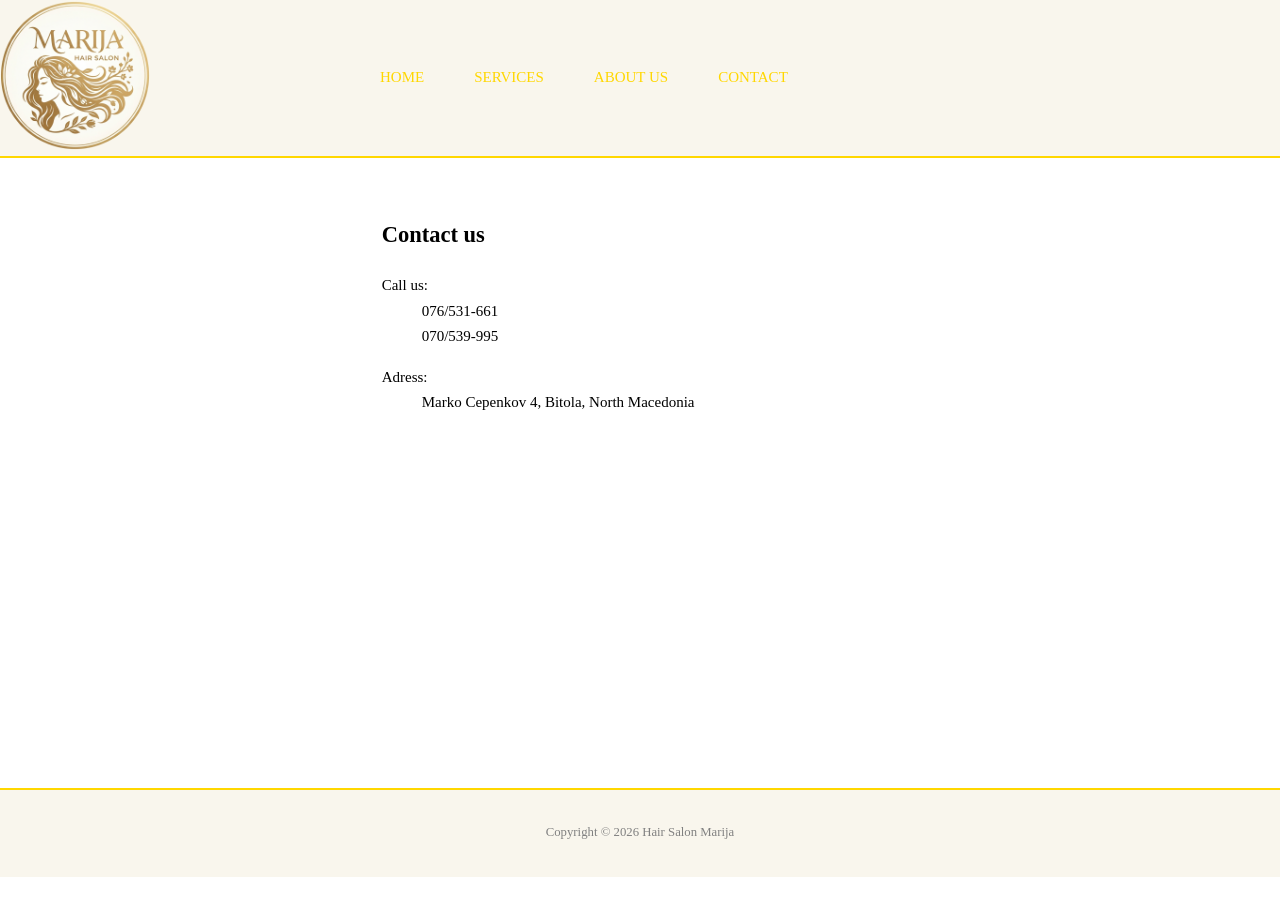
==== contact.html @ 4452a80b "page" ====
<!DOCTYPE html>
<html lang="en">
<head>
    <meta charset="UTF-8">
    <meta name="viewport" content="width=device-width, initial-scale=1.0">
    <title>HairSalonMarija</title>
    <link rel="stylesheet" href="screen.css">
    <script type="text/javascript" src="jquery.js"></script>
    <script type="text/javascript" src="cycle2.js"></script>
    <script type="text/javascript" src="declarativeToggle.js"></script>
</head>
<body>

    <div class="header-area group">
        <header class="site-header">

        <div class="main-area">
            <a href="index.html"><img src="images/logo.PNG" alt="logo"></a>
        </div>

        <aside class="sidebar">
            <span data-toggle-target=".site-nav" class="toggle-btn">MENU</span>
        
        <nav class="site-nav">
            <ul class="group">
                <li><a href="index.html">HOME</a></li>
                <li><a href="services.html">SERVICES</a></li>
                <li><a href="aboutus.html">ABOUT US</a></li>
                <li><a href="contact.html">CONTACT</a></li>
            </ul>
        </nav>
        </aside>
        
        </header>
    </div>

    <div class="content-area group section">

        <!-- container -->
         <div class="container">

            <!-- row -->
            <div class="row">

                <div class="col col-xs-10 main-area col-sm-10 col-md-10 col-lg-11">

                    <div class="contactus">
                        <h2>Contact us</h2>
                        
                        <dl>
                            <dt>Call us:</dt>
                            <dd>076/531-661</dd>
                            <dd>070/539-995</dd>
                        </dl>

                        <dl>
                            <dt>Adress:</dt>
                            <dd>Marko Cepenkov 4, Bitola, North Macedonia</dd>
                        </dl>

                        <iframe src="https://www.google.com/maps/embed?pb=!1m18!1m12!1m3!1d1504.8453840347893!2d21.321050349989573!3d41.03202084339681!2m3!1f0!2f0!3f0!3m2!1i1024!2i768!4f13.1!3m3!1m2!1s0x13572547352a22dd%3A0x34e4437be8b73268!2sHair%20salon%20Marija!5e0!3m2!1sen!2smk!4v1786801212401!5m2!1sen!2smk" width="400" height="300" style="border:0;" allowfullscreen="" loading="lazy" referrerpolicy="strict-origin-when-cross-origin"></iframe>
                    </div>
                </div>
            </div>
         </div>
    </div>

    <footer>
        <P>Copyright &copy; 2026 Hair Salon Marija</P>
    </footer>
    
</body>
</html>
---- screen.css ----
html {
  background-color: #FFF;
  line-height: 1.7;
}

body {
  font-family: 'Times New Roman', Times, serif;
  font-size: 15px;
  margin: 0;
  padding: 0;
  background-color: #F9F6ED;
}


img {
  max-width: 100%;
  height: auto;
}


header {
  padding-top: 0px;
  color: gold;
  background-color: #F9F6ED;
}

a {
  text-decoration: none;
}

.container {
  max-width: 640px;
  margin: 0 auto;
  padding-left: 80px;
  padding-right: 40px;
  height: 550px;
}

.container p {
  font-size: 160%;
  text-align: center;
  margin-right: 130px;
}

@media (max-width: 767px) {
  .container p {
  font-size: 100%;
  text-align: center;
  margin-right: 100px;
}
}

.content-area {
  border-top: 2px solid gold;
  border-bottom: 2px solid gold;
}

/* Site Navigation */
.site-nav {
  max-width: 960px;
}

.site-nav li {
  list-style: none;
  float: left;
  margin-right: 10px;
}
.site-nav a {
  display: block;
  color: gold;
  padding: 50px 20px;
  transition-property: color, background-color;
  transition-duration: 2s;
}

.site-nav a:hover {
  color: #365267;
}

.main-area {
  width: 25%;
  float: left;
  padding-right: 15px;
  box-sizing: border-box;
  display: block;
}

.header-area .main-area img {
  width: 150px;
  height: 150px;
  border-radius: 50%;
  display: block;
}


.sidebar {
  width: 75%;
  float: left;
  display: block;
  box-sizing: border-box;
}


@media screen and (max-width: 1023px) {
  .site-nav li {
    width: 33.323%;
    margin-right: 0px;
  }

  .site-nav a {
    padding: 10px 10px;
    margin-right: 5px;
    margin-bottom: 5px;
    text-align: center;
  }
}


@media screen and (max-width: 767px) {
  .site-nav li {
    width: 30%;
  }
  .site-nav a {
    padding: 5px 5px;
    margin-right: 5px;
    margin-bottom: 5px;
    text-align: center;
  }
  
}


/* End Site Navigation */

/* Reveal and Hide */

.toggle-btn {
  display: none;
  transition-duration: 2s;
}

.toggle-btn:hover {
  color: #365267;
}

@media screen and (max-width: 767px) {
  .toggle-btn-visible {
  display: block;
}

.toggle-target-hidden {
  display: none;
}

.toggle-target-expanded {
  display: block;
}
}

.main-area .toggle-btn-visible {
  display: block;
}

.main-area .toggle-target-hidden {
  display: none;
}

.main-area .toggle-target-expanded {
  display: block;
}
/* End Reveal and Hide */

.content-area {
  background-color: #FFF;
  padding-bottom: 40px;
  padding-top: 40px;
}

@media screen and (max-width: 767px) {
  .content-area {
    padding-top: 40px;
  }
}

/* Slideshow */

.cycle-slideshow {
  margin-bottom: 30px;
}

.slide {
  
  aspect-ratio: 1 / 1;
  overflow: hidden;
  position: relative;

}

.slide img {
  display: block;
}

/* Prev and Next Button */

.cycle-prev,
.cycle-next {
  position: absolute;
  top: 40%;
  background-color: rgba(0, 0, 0, .35);
  color: #FFF;
  padding: 1px 10px;
  cursor: pointer;
  display: block;
  font-size: 130%;
  z-index: 1000;
  opacity: 0;
  transition: opacity .5s;
}

.cycle-next {
  right: 0;
}

.cycle-slideshow:hover .cycle-prev,
.cycle-slideshow:hover .cycle-next {
  opacity: 1;
}

@media screen and (max-width: 767px) {
  .slide-text {
    position: static;
    background-color: #000;
  }
}

.cycle-pager {
  position: absolute;
  top: 20px;
  z-index: 1003;
  width: 100%;
  text-align: center;
}

.cycle-pager span {
  text-indent: -9999px;
  display: inline-block;
  width: 10px;
  height: 10px;
  border-radius: 50%;
  margin: 0 4px;
  background-color: #FFF;
  cursor: pointer;
}

.cycle-pager .cycle-pager-active {
  background-color: black;
}
/*End Prev and Next Button */
/* End Slideshow */


/* Grid */
.row {
  margin-right: -20px;
}

.col {
  width: 100%;
  float: left;
  padding-right: 20px;
  box-sizing: border-box;
}

.col-xs-11 {
  width: 91.662%;
}
.col-xs-10 {
  width: 83.332%;
}
.col-xs-9 {
  width: 75%;
}
.col-xs-8 {
  width: 66.662%;
}
.col-xs-7 {
  width: 58.331%;
}
.col-xs-6 {
  width: 50%;
}
.col-xs-5 {
  width: 41.662%;
}
.col-xs-4 {
  width: 33.332%;
}
.col-xs-3 {
  width: 25%;
}
.col-xs-2 {
  width: 16.662%;
}
.col-xs-1 {
  width: 8.332%;
}

@media screen and (min-width: 768px) {
  .row {
    margin-right: -40px;
  }

  .col {
    padding-right: 40px;
  }

  .col-sm-11 {
    width: 91.662%;
  }
  .col-sm-10 {
    width: 83.332%;
  }
  .col-sm-9 {
    width: 75%;
  }
  .col-sm-8 {
    width: 66.662%;
  }
  .col-sm-7 {
    width: 58.331%;
  }
  .col-sm-6 {
    width: 50%;
  }
  .col-sm-5 {
    width: 41.662%;
  }
  .col-sm-4 {
    width: 33.332%;
  }
  .col-sm-3 {
    width: 25%;
  }
  .col-sm-2 {
    width: 16.662%;
  }
  .col-sm-1 {
    width: 8.332%;
  }
}

@media screen and (min-width: 1024px) {
  .col-md-11 {
    width: 91.662%;
  }
  .col-md-10 {
    width: 83.332%;
  }
  .col-md-9 {
    width: 75%;
  }
  .col-md-8 {
    width: 66.662%;
  }
  .col-md-7 {
    width: 58.331%;
  }
  .col-md-6 {
    width: 50%;
  }
  .col-md-5 {
    width: 41.662%;
  }
  .col-md-4 {
    width: 33.332%;
  }
  .col-md-3 {
    width: 25%;
  }
  .col-md-2 {
    width: 16.662%;
  }
  .col-md-1 {
    width: 8.332%;
  }
}

@media screen and (min-width: 1280px) {
  .col-lg-11 {
    width: 91.662%;
  }
  .col-lg-10 {
    width: 83.332%;
  }
  .col-lg-9 {
    width: 75%;
  }
  .col-lg-8 {
    width: 66.662%;
  }
  .col-lg-7 {
    width: 58.331%;
  }
  .col-lg-6 {
    width: 50%;
  }
  .col-lg-5 {
    width: 41.662%;
  }
  .col-lg-4 {
    width: 33.332%;
  }
  .col-lg-3 {
    width: 25%;
  }
  .col-lg-2 {
    width: 16.662%;
  }
  .col-lg-1 {
    width: 8.332%;
  }
}


.services {
  width: 500px;
  margin: 0 auto;
}

.services h2 {
  margin-left: 40px;
}

.services li {
  font-size: 110%;
  margin-left: 30px;
}

.services h6 {
  font-size: 85%;
  margin-left: 40px;
}


.gallery {
  width: 500px;
  margin-left: 150px;
  margin-right: 150px;
}

@media screen and (max-width: 767px) {
  .gallery {
  background-color: green;
  width: auto;
  margin: 0 auto;
}
}

.aboutus {
  width: 500px;
  margin: 0 auto;
}

.container .aboutus p {
  font-size: 100%;
  text-align: left;
}

@media screen and (max-width: 767px) {
  .aboutus {
  width: auto;
  margin: 0 auto;
}
}

.contactus {
  width: 500px;
  margin: 0 auto;
}

@media screen and (max-width: 767px) {
  .contactus {
  width: auto;
  margin: 0 auto;
}
}


footer {
  text-align: center;
  font-size: 85%;
  color: gray;
  padding-bottom: 20px;
  padding-top: 20px;
}

.row:before,
.row:after,
.group:before,
.group:after {
  content: "";
  display: table;
}

.row:after,
.group:after {
  clear: both;
}

.row,
.group {
  zoom: 1;
}
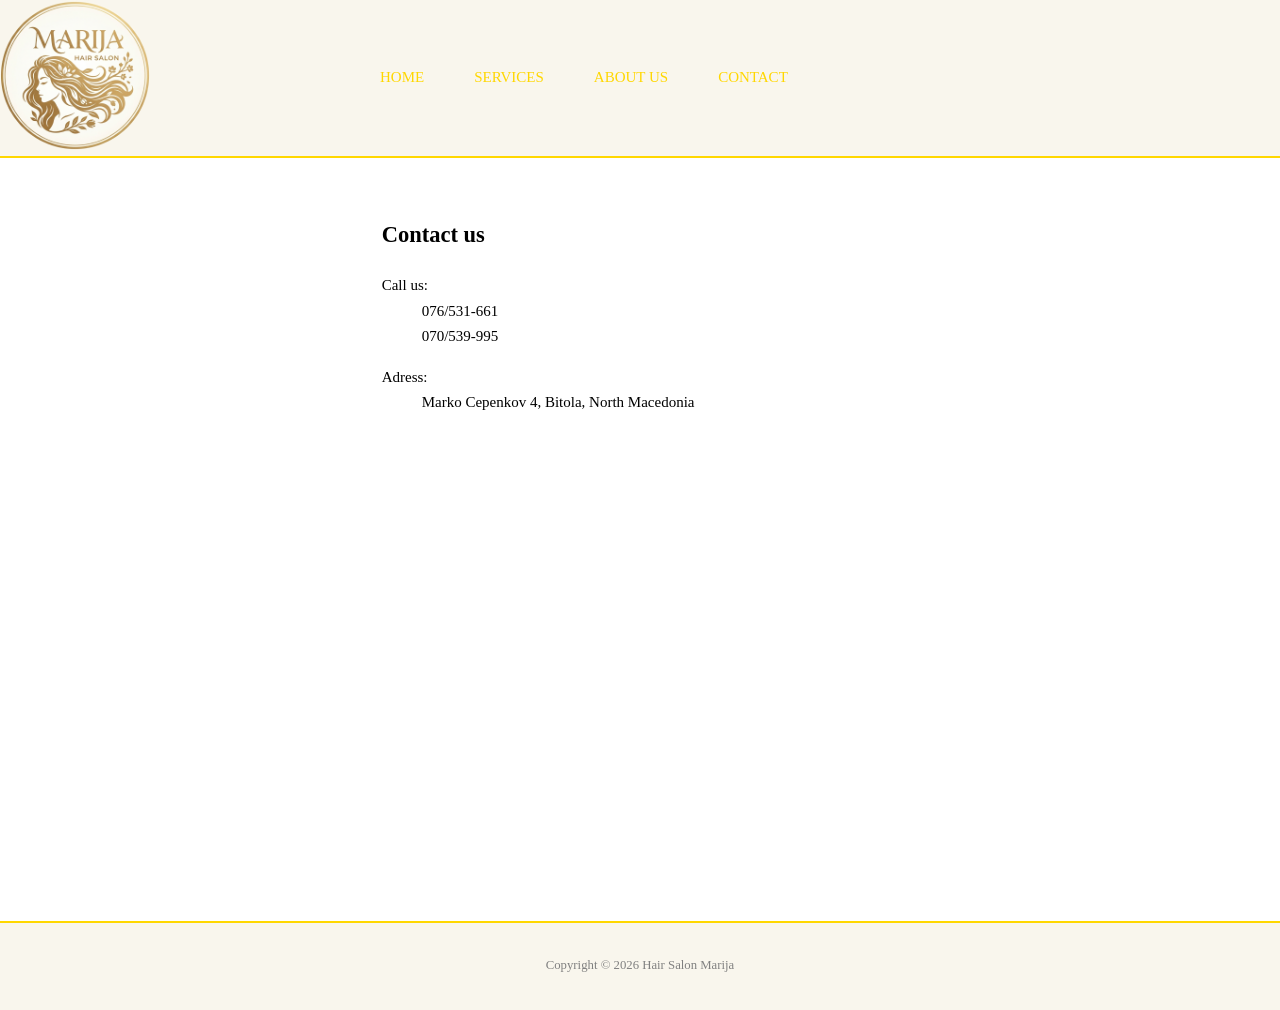
==== commit 12220961: "change4" ====
--- a/contact.html
+++ b/contact.html
@@ -58,7 +58,9 @@
                             <dd>Marko Cepenkov 4, Bitola, North Macedonia</dd>
                         </dl>
 
-                        <iframe src="https://www.google.com/maps/embed?pb=!1m18!1m12!1m3!1d1504.8453840347893!2d21.321050349989573!3d41.03202084339681!2m3!1f0!2f0!3f0!3m2!1i1024!2i768!4f13.1!3m3!1m2!1s0x13572547352a22dd%3A0x34e4437be8b73268!2sHair%20salon%20Marija!5e0!3m2!1sen!2smk!4v1786801212401!5m2!1sen!2smk" width="400" height="300" style="border:0;" allowfullscreen="" loading="lazy" referrerpolicy="strict-origin-when-cross-origin"></iframe>
+                        <div class="map-container">
+                        <iframe src="https://www.google.com/maps/embed?pb=!1m18!1m12!1m3!1d3009.702865213861!2d21.31947327551514!3d41.03175621797971!2m3!1f0!2f0!3f0!3m2!1i1024!2i768!4f13.1!3m3!1m2!1s0x13572547352a22dd%3A0x34e4437be8b73268!2sHair%20salon%20Marija!5e0!3m2!1sen!2smk!4v1788457340817!5m2!1sen!2smk" width="400" height="300" style="border:0;" allowfullscreen="" loading="lazy" referrerpolicy="strict-origin-when-cross-origin"></iframe>
+                        </div>
                     </div>
                 </div>
             </div>
--- a/screen.css
+++ b/screen.css
@@ -10,6 +10,7 @@
   padding: 0;
   background-color: #F9F6ED;
 }
+
 
 
 img {
@@ -442,19 +443,6 @@
 }
 
 
-.gallery {
-  width: 500px;
-  margin-left: 150px;
-  margin-right: 150px;
-}
-
-@media screen and (max-width: 767px) {
-  .gallery {
-  background-color: green;
-  width: auto;
-  margin: 0 auto;
-}
-}
 
 .aboutus {
   width: 500px;
@@ -478,10 +466,25 @@
   margin: 0 auto;
 }
 
+.map-container {
+  width: 100%;
+  height: 50vh;
+}
+
+.map-container iframe {
+  width: 100%;
+  height: 100%;
+  border: 0;
+}
+
 @media screen and (max-width: 767px) {
   .contactus {
   width: auto;
   margin: 0 auto;
+}
+html, body {
+  width: 100%;
+  overflow-x: hidden;
 }
 }
 
